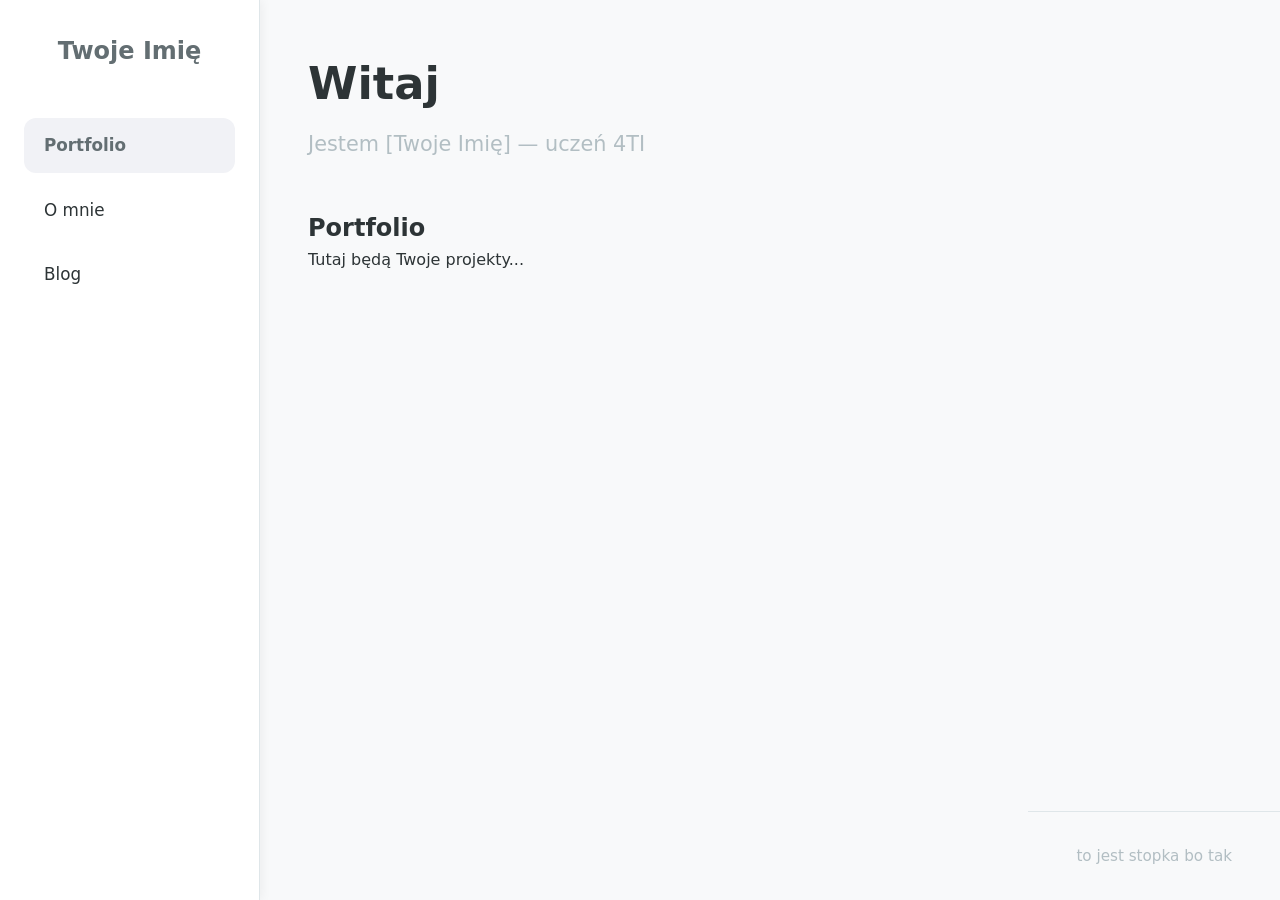
==== Bio-Portfolio-Template.html @ 8f8794c2 "Update Bio-Portfolio-Template.html" ====
<!DOCTYPE html>
<html lang="pl">
<head>
    <meta charset="UTF-8">
    <meta name="viewport" content="width=device-width, initial-scale=1.0">
    <title>Twoje Imię i Nazwisko - Portfolio</title>
    <style>
        :root {
            --bg: #f8f9fa;
            --text: #2d3436;
            --accent: #636e72;
            --light-accent: #b2bec3;
        }

        * {
            margin: 0;
            padding: 0;
            box-sizing: border-box;
        }

        body {
            font-family: 'Segoe UI', system-ui, sans-serif;
            background-color: var(--bg);
            color: var(--text);
            line-height: 1.6;
            display: flex;
            min-height: 100vh;
        }

        /* === PASEK BOCZNY === */
        .sidebar {
            width: 260px;
            background: white;
            border-right: 1px solid #dfe6e9;
            padding: 2rem 1.5rem;
            position: fixed;
            height: 100vh;
            box-shadow: 2px 0 10px rgba(0, 0, 0, 0.05);
        }

        .logo {
            font-size: 1.5rem;
            font-weight: 700;
            margin-bottom: 3rem;
            text-align: center;
            color: var(--accent);
        }

        .nav-buttons {
            display: flex;
            flex-direction: column;
            gap: 0.6rem;
        }

        .nav-btn {
            padding: 14px 20px;
            background: transparent;
            text-align: left;
            font-size: 1.05rem;
            color: var(--text);
            border-radius: 12px;
            transition: all 0.25s ease;
            text-decoration: none;
            display: block;
        }

        .nav-btn:hover {
            background: #f1f2f6;
            color: var(--accent);
            transform: translateX(8px);
        }

        /* Aktywne podświetlenie menu */
        .nav-btn {
            position: relative;
        }

        #portfolio:target ~ .nav-buttons a[href="#portfolio"],
        #about:target ~ .nav-buttons a[href="#about"],
        #blog:target ~ .nav-buttons a[href="#blog"],
        /* Domyślne portfolio przy wejściu na stronę */
        body:not(:has(#about:target)):not(:has(#blog:target)) .nav-buttons a[href="#portfolio"] {
            background: #f1f2f6;
            color: var(--accent);
            font-weight: 600;
        }

        /* === GŁÓWNA TREŚĆ === */
        .main-content {
            margin-left: 260px;
            flex: 1;
            padding: 3rem;
        }

        header {
            margin-bottom: 3rem;
        }

        h1 {
            font-size: 2.8rem;
            margin-bottom: 0.5rem;
        }

        .subtitle {
            color: var(--light-accent);
            font-size: 1.3rem;
        }

        section {
            display: none;
            margin-bottom: 5rem;
        }

        /* Pokazywanie sekcji */
        section:target,
        #portfolio {
            display: block;
        }

        /* === STOPKA === */
        footer {
            margin-top: auto;
            padding: 2rem 3rem;
            text-align: center;
            color: var(--light-accent);
            font-size: 0.95rem;
            border-top: 1px solid #dfe6e9;
        }
    </style>
</head>
<body>

    <!-- PASEK BOCZNY -->
    <aside class="sidebar">
        <div class="logo">Twoje Imię</div>
        
        <div class="nav-buttons">
            <a href="#portfolio" class="nav-btn">Portfolio</a>
            <a href="#about" class="nav-btn">O mnie</a>
            <a href="#blog" class="nav-btn">Blog</a>
        </div>
    </aside>

    <!-- GŁÓWNA TREŚĆ -->
    <main class="main-content">
        <header>
            <h1>Witaj</h1>
            <p class="subtitle">Jestem [Twoje Imię] — uczeń 4TI</p>
        </header>

        <!-- Sekcja Portfolio -->
        <section id="portfolio">
            <h2>Portfolio</h2>
            <p>Tutaj będą Twoje projekty...</p>
        </section>

        <!-- Sekcja O mnie -->
        <section id="about">
            <h2>O mnie</h2>
            <p>Tu możesz napisać kilka słów o sobie, zainteresowaniach, celach itp.</p>
        </section>

        <!-- Sekcja Blog -->
        <section id="blog">
            <h2>Blog</h2>
            <p>Tu będą wpisy blogowe...</p>
        </section>
    </main>

    <!-- STOPKA -->
    <footer>
        to jest stopka bo tak
    </footer>

</body>
</html>
</html>
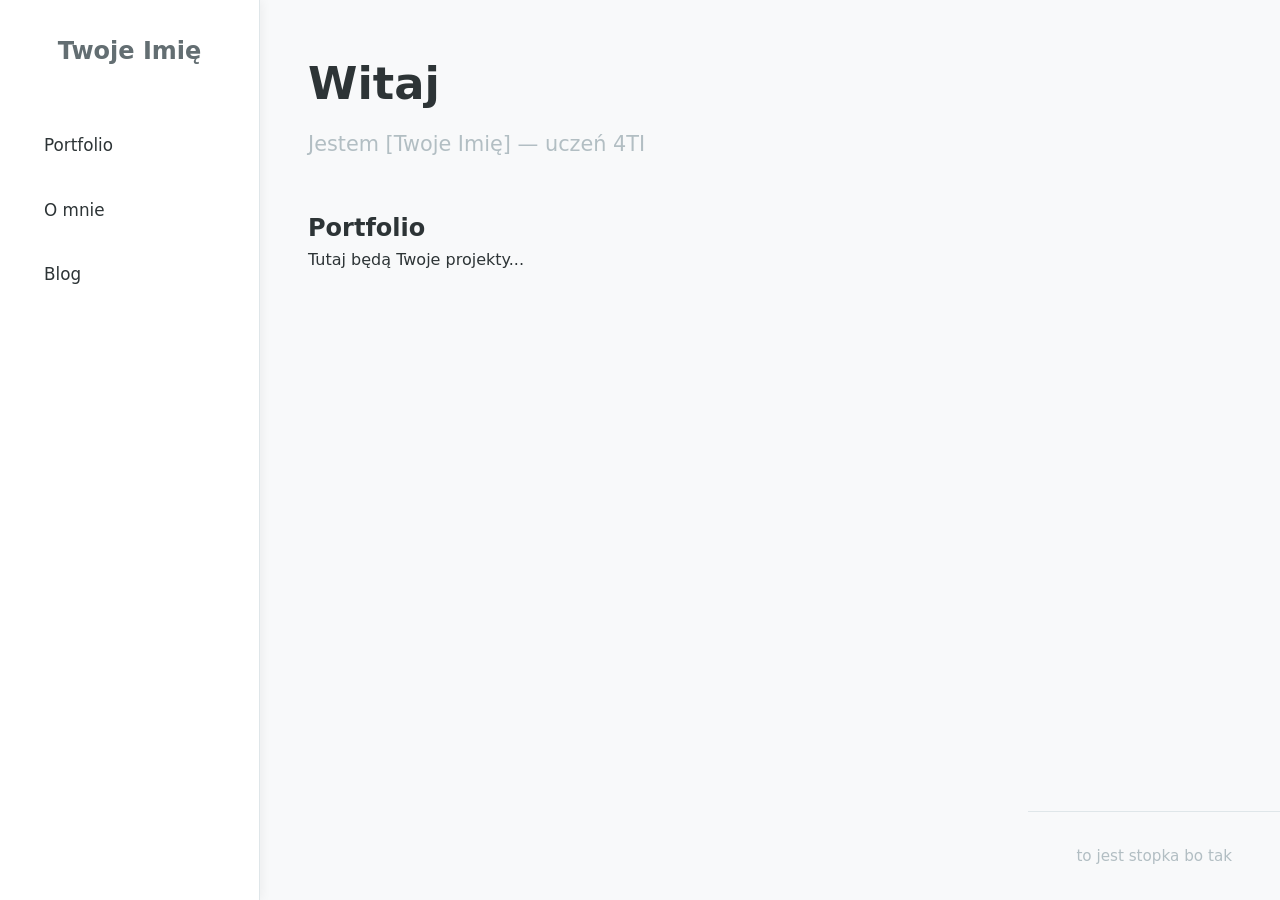
==== commit 8cd33287: "Update Bio-Portfolio-Template.html" ====
--- a/Bio-Portfolio-Template.html
+++ b/Bio-Portfolio-Template.html
@@ -3,7 +3,7 @@
 <head>
     <meta charset="UTF-8">
     <meta name="viewport" content="width=device-width, initial-scale=1.0">
-    <title>Twoje Imię i Nazwisko - Portfolio</title>
+    <title>Twoje PS - Portfolio</title>
     <style>
         :root {
             --bg: #f8f9fa;
@@ -79,11 +79,6 @@
         #about:target ~ .nav-buttons a[href="#about"],
         #blog:target ~ .nav-buttons a[href="#blog"],
         /* Domyślne portfolio przy wejściu na stronę */
-        body:not(:has(#about:target)):not(:has(#blog:target)) .nav-buttons a[href="#portfolio"] {
-            background: #f1f2f6;
-            color: var(--accent);
-            font-weight: 600;
-        }
 
         /* === GŁÓWNA TREŚĆ === */
         .main-content {
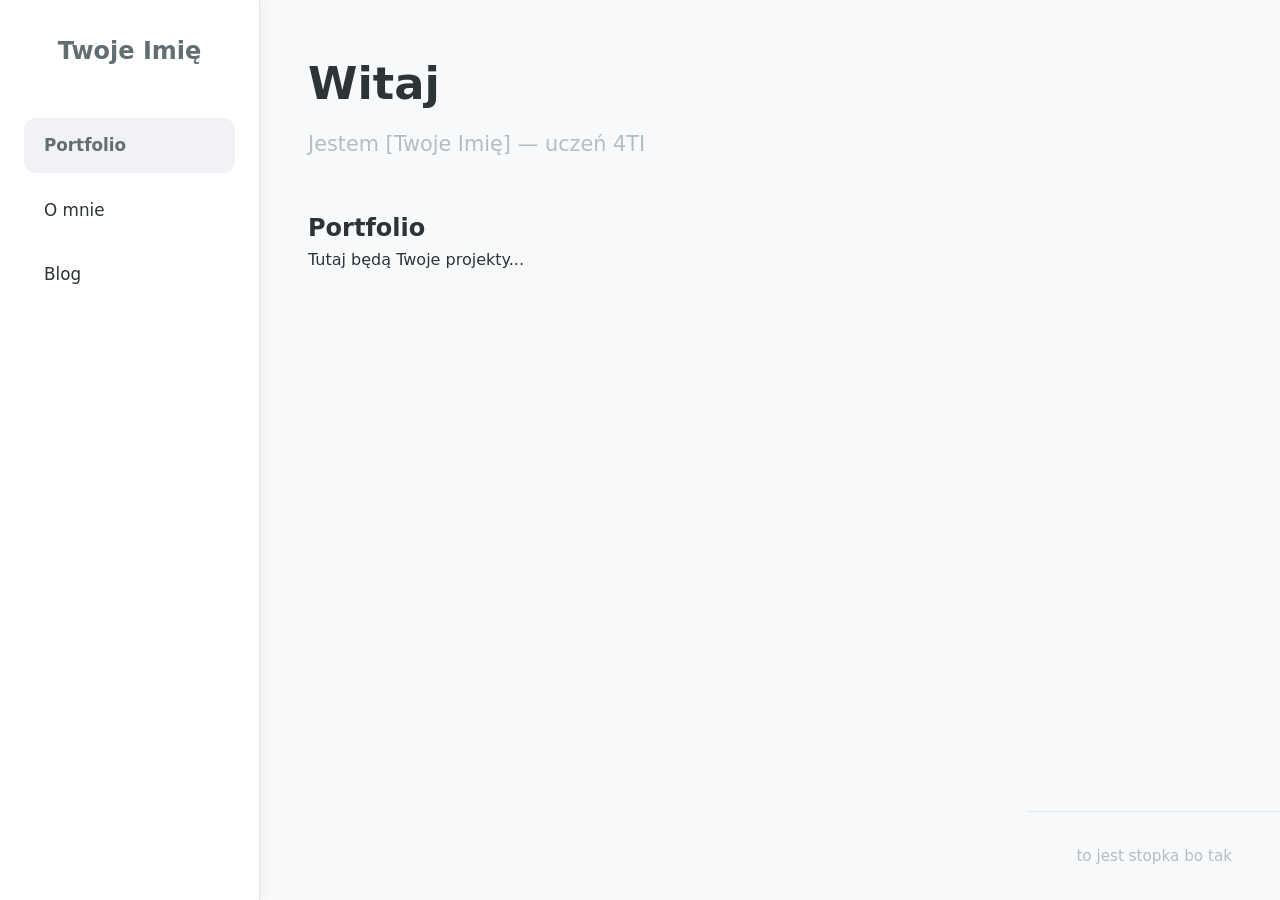
==== commit 80a02ddf: "Update Bio-Portfolio-Template.html" ====
--- a/Bio-Portfolio-Template.html
+++ b/Bio-Portfolio-Template.html
@@ -3,7 +3,7 @@
 <head>
     <meta charset="UTF-8">
     <meta name="viewport" content="width=device-width, initial-scale=1.0">
-    <title>Twoje PS - Portfolio</title>
+    <title>Twoje Imię i Nazwisko - Portfolio</title>
     <style>
         :root {
             --bg: #f8f9fa;
@@ -70,16 +70,6 @@
             transform: translateX(8px);
         }
 
-        /* Aktywne podświetlenie menu */
-        .nav-btn {
-            position: relative;
-        }
-
-        #portfolio:target ~ .nav-buttons a[href="#portfolio"],
-        #about:target ~ .nav-buttons a[href="#about"],
-        #blog:target ~ .nav-buttons a[href="#blog"],
-        /* Domyślne portfolio przy wejściu na stronę */
-
         /* === GŁÓWNA TREŚĆ === */
         .main-content {
             margin-left: 260px;
@@ -101,15 +91,41 @@
             font-size: 1.3rem;
         }
 
+        /* Ukrywanie wszystkich sekcji */
         section {
             display: none;
             margin-bottom: 5rem;
         }
 
-        /* Pokazywanie sekcji */
-        section:target,
+        /* Pokazywanie sekcji po kliknięciu */
+        #portfolio:target,
+        #about:target,
+        #blog:target {
+            display: block;
+        }
+
+        /* Domyślnie pokazujemy portfolio */
         #portfolio {
             display: block;
+        }
+
+        /* Podświetlenie aktywnego przycisku */
+        .nav-btn[href="#portfolio"]:target,
+        #portfolio:target ~ .nav-buttons .nav-btn[href="#portfolio"],
+        .nav-btn[href="#about"]:target,
+        #about:target ~ .nav-buttons .nav-btn[href="#about"],
+        .nav-btn[href="#blog"]:target,
+        #blog:target ~ .nav-buttons .nav-btn[href="#blog"] {
+            background: #f1f2f6;
+            color: var(--accent);
+            font-weight: 600;
+        }
+
+        /* Domyślne podświetlenie portfolio przy wejściu */
+        body:not(:has(#about:target)):not(:has(#blog:target)) .nav-btn[href="#portfolio"] {
+            background: #f1f2f6;
+            color: var(--accent);
+            font-weight: 600;
         }
 
         /* === STOPKA === */
@@ -143,19 +159,16 @@
             <p class="subtitle">Jestem [Twoje Imię] — uczeń 4TI</p>
         </header>
 
-        <!-- Sekcja Portfolio -->
         <section id="portfolio">
             <h2>Portfolio</h2>
             <p>Tutaj będą Twoje projekty...</p>
         </section>
 
-        <!-- Sekcja O mnie -->
         <section id="about">
             <h2>O mnie</h2>
-            <p>Tu możesz napisać kilka słów o sobie, zainteresowaniach, celach itp.</p>
+            <p>Tu możesz napisać kilka słów o sobie...</p>
         </section>
 
-        <!-- Sekcja Blog -->
         <section id="blog">
             <h2>Blog</h2>
             <p>Tu będą wpisy blogowe...</p>
@@ -169,4 +182,3 @@
 
 </body>
 </html>
-</html>
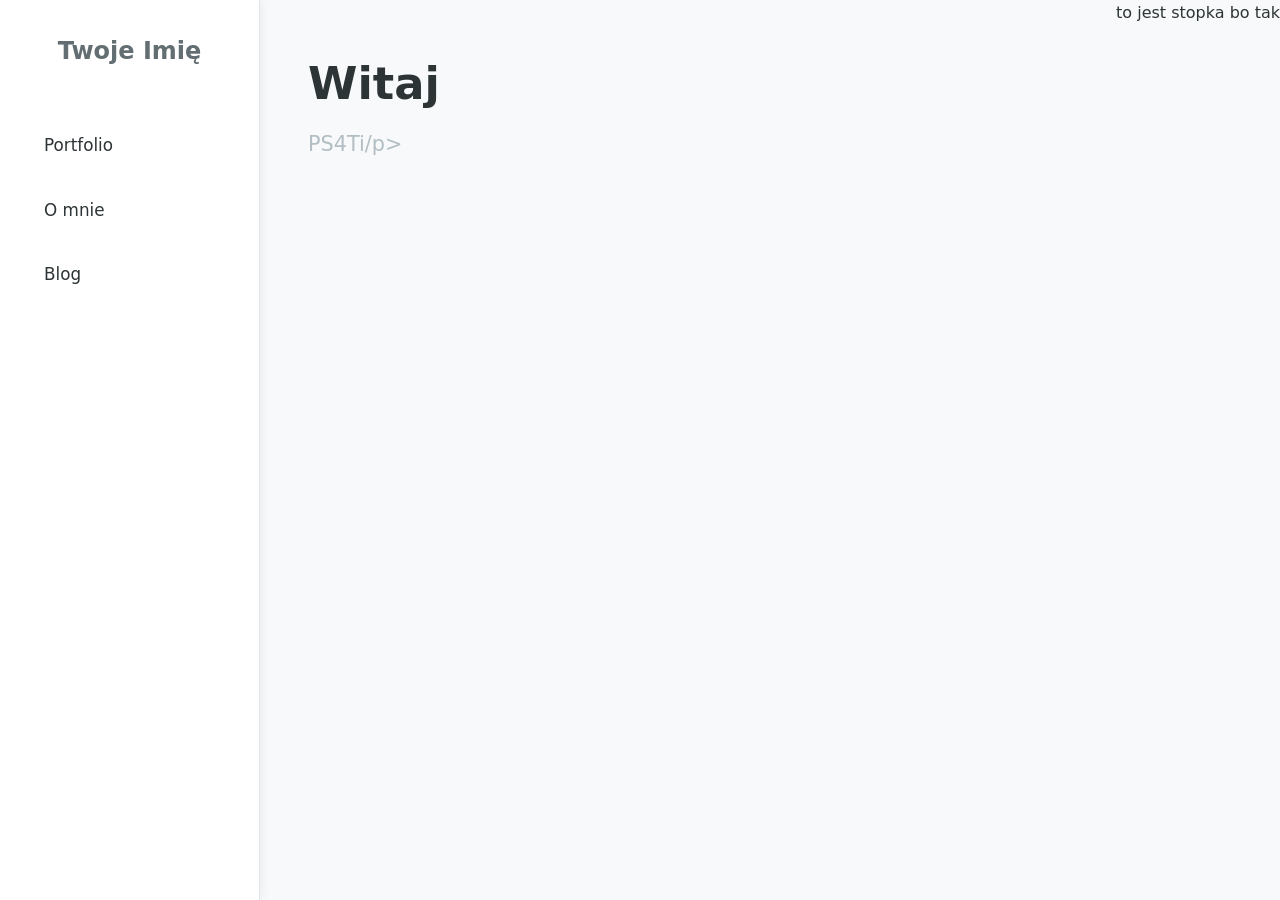
==== commit 614bf57c: "Update Bio-Portfolio-Template.html" ====
--- a/Bio-Portfolio-Template.html
+++ b/Bio-Portfolio-Template.html
@@ -104,10 +104,6 @@
             display: block;
         }
 
-        /* Domyślnie pokazujemy portfolio */
-        #portfolio {
-            display: block;
-        }
 
         /* Podświetlenie aktywnego przycisku */
         .nav-btn[href="#portfolio"]:target,
@@ -121,11 +117,6 @@
             font-weight: 600;
         }
 
-        /* Domyślne podświetlenie portfolio przy wejściu */
-        body:not(:has(#about:target)):not(:has(#blog:target)) .nav-btn[href="#portfolio"] {
-            background: #f1f2f6;
-            color: var(--accent);
-            font-weight: 600;
         }
 
         /* === STOPKA === */
@@ -156,7 +147,7 @@
     <main class="main-content">
         <header>
             <h1>Witaj</h1>
-            <p class="subtitle">Jestem [Twoje Imię] — uczeń 4TI</p>
+            <p class="subtitle">PS4Ti/p>
         </header>
 
         <section id="portfolio">
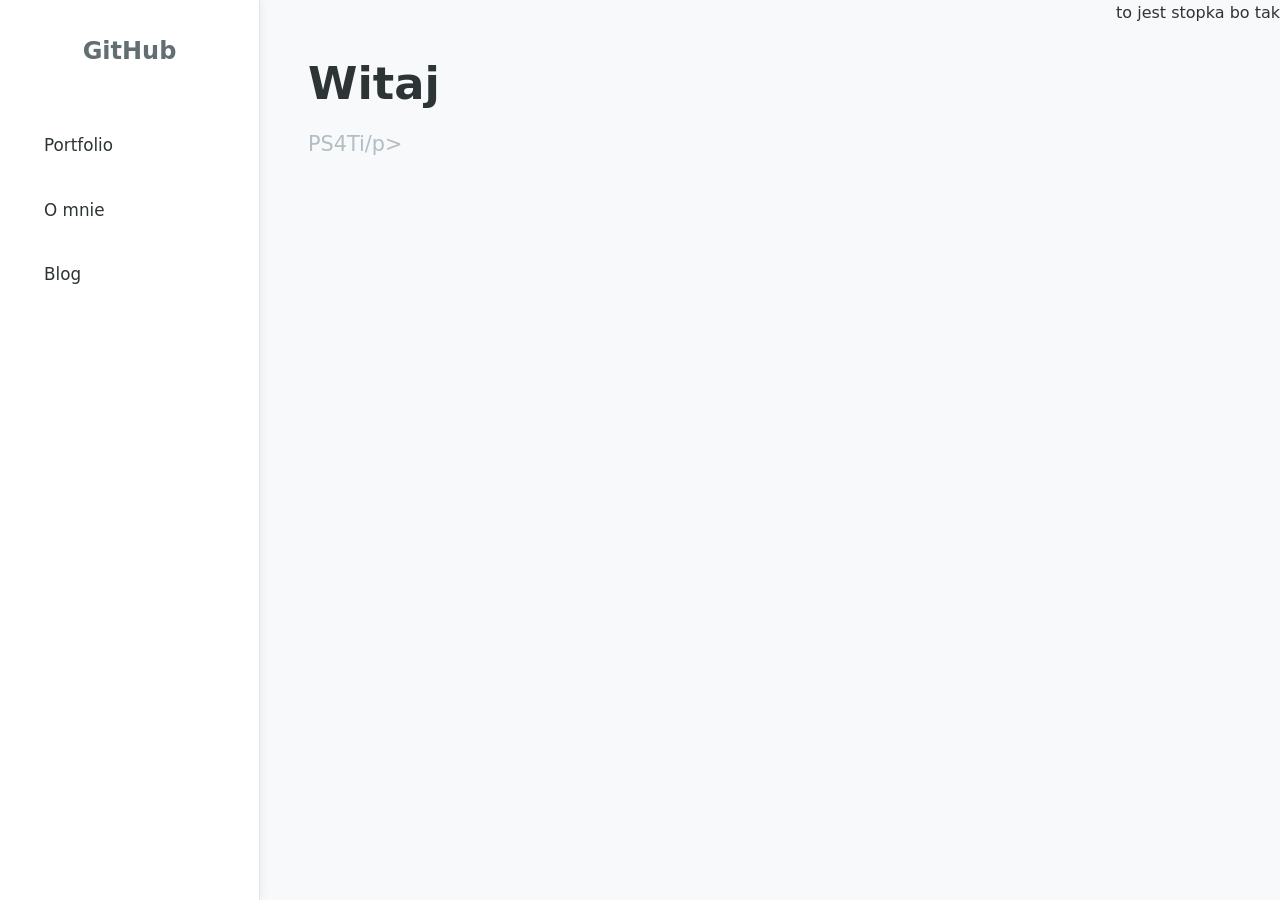
==== commit fb4126a9: "Update Bio-Portfolio-Template.html" ====
--- a/Bio-Portfolio-Template.html
+++ b/Bio-Portfolio-Template.html
@@ -3,7 +3,7 @@
 <head>
     <meta charset="UTF-8">
     <meta name="viewport" content="width=device-width, initial-scale=1.0">
-    <title>Twoje Imię i Nazwisko - Portfolio</title>
+    <title>PS - Portfolio</title>
     <style>
         :root {
             --bg: #f8f9fa;
@@ -134,7 +134,7 @@
 
     <!-- PASEK BOCZNY -->
     <aside class="sidebar">
-        <div class="logo">Twoje Imię</div>
+        <div class="logo">GitHub</div>
         
         <div class="nav-buttons">
             <a href="#portfolio" class="nav-btn">Portfolio</a>
